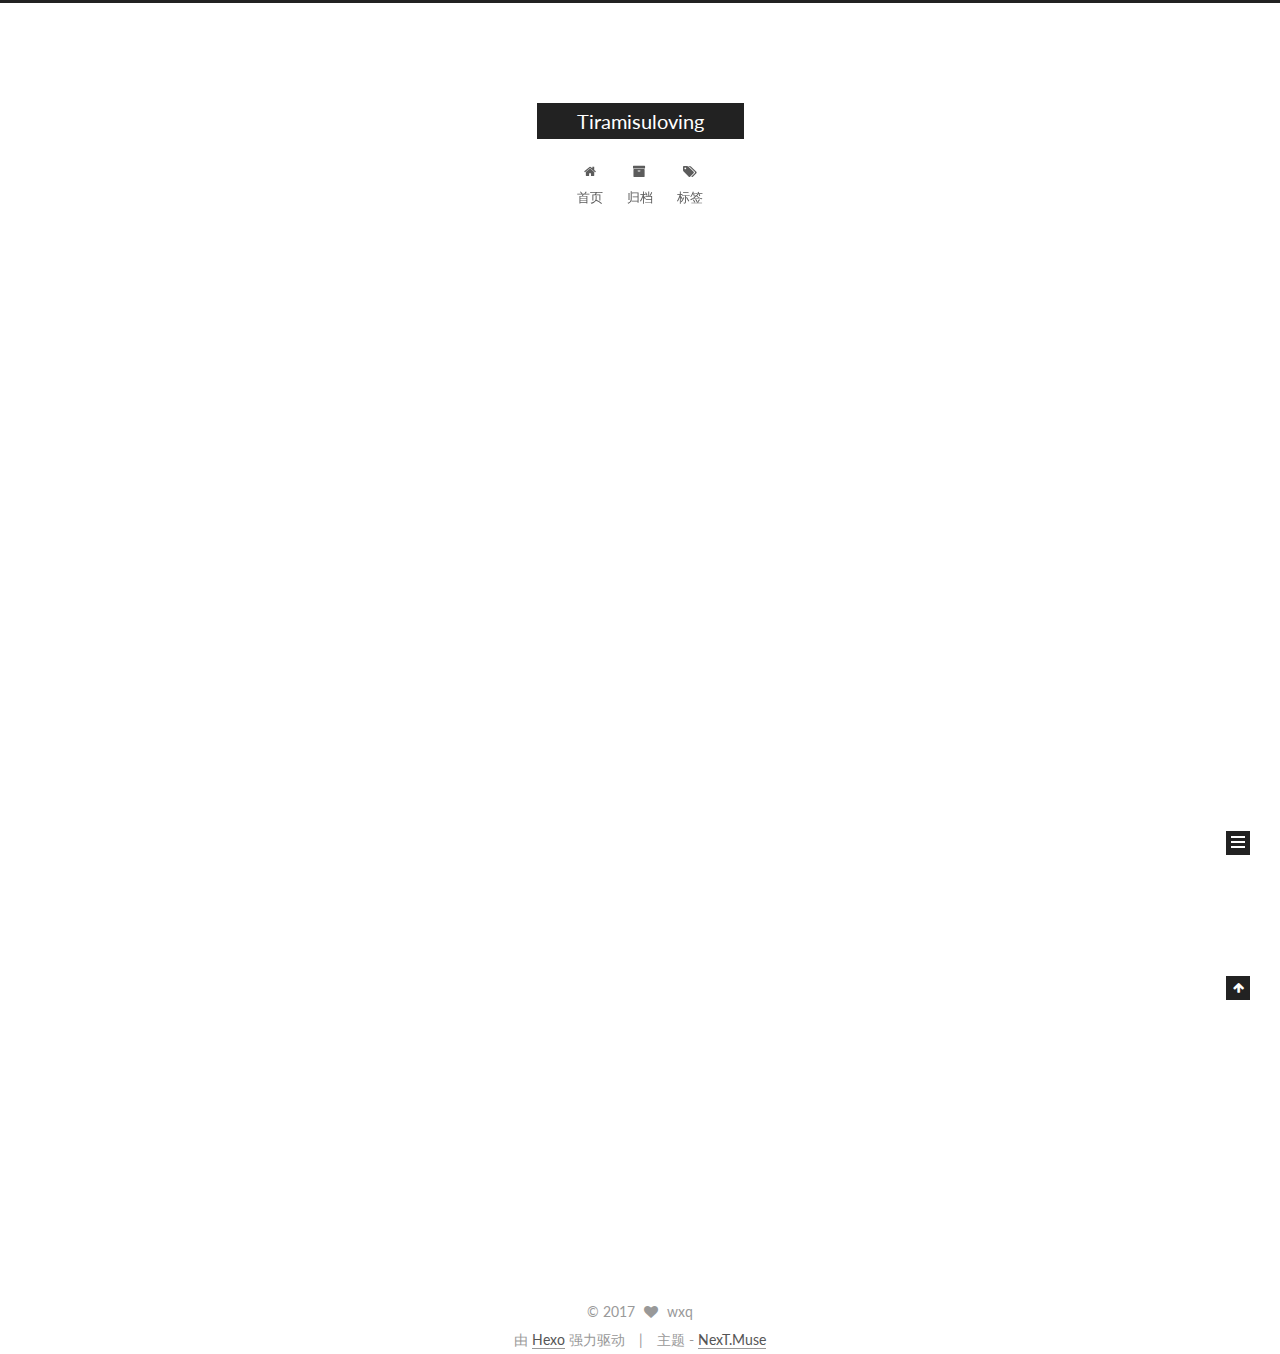
==== index.html @ 74791d37 "Site updated: 2017-08-13 17:04:52" ====
<!DOCTYPE html>



  


<html class="theme-next muse use-motion" lang="zh-Hans">
<head>
  <meta charset="UTF-8"/>
<meta http-equiv="X-UA-Compatible" content="IE=edge" />
<meta name="viewport" content="width=device-width, initial-scale=1, maximum-scale=1"/>
<meta name="theme-color" content="#222">









<meta http-equiv="Cache-Control" content="no-transform" />
<meta http-equiv="Cache-Control" content="no-siteapp" />















  
  
  <link href="/lib/fancybox/source/jquery.fancybox.css?v=2.1.5" rel="stylesheet" type="text/css" />




  
  
  
  

  
    
    
  

  

  

  

  

  
    
    
    <link href="//fonts.googleapis.com/css?family=Lato:300,300italic,400,400italic,700,700italic&subset=latin,latin-ext" rel="stylesheet" type="text/css">
  






<link href="/lib/font-awesome/css/font-awesome.min.css?v=4.6.2" rel="stylesheet" type="text/css" />

<link href="/css/main.css?v=5.1.2" rel="stylesheet" type="text/css" />


  <meta name="keywords" content="Hexo, NexT" />








  <link rel="shortcut icon" type="image/x-icon" href="/favicon.ico?v=5.1.2" />






<meta property="og:type" content="website">
<meta property="og:title" content="Tiramisuloving">
<meta property="og:url" content="http://yoursite.com/index.html">
<meta property="og:site_name" content="Tiramisuloving">
<meta property="og:locale" content="zh-Hans">
<meta name="twitter:card" content="summary">
<meta name="twitter:title" content="Tiramisuloving">



<script type="text/javascript" id="hexo.configurations">
  var NexT = window.NexT || {};
  var CONFIG = {
    root: '/',
    scheme: 'Muse',
    sidebar: {"position":"left","display":"post","offset":12,"offset_float":12,"b2t":false,"scrollpercent":false,"onmobile":false},
    fancybox: true,
    tabs: true,
    motion: true,
    duoshuo: {
      userId: '0',
      author: '博主'
    },
    algolia: {
      applicationID: '',
      apiKey: '',
      indexName: '',
      hits: {"per_page":10},
      labels: {"input_placeholder":"Search for Posts","hits_empty":"We didn't find any results for the search: ${query}","hits_stats":"${hits} results found in ${time} ms"}
    }
  };
</script>



  <link rel="canonical" href="http://yoursite.com/"/>





  <title>Tiramisuloving</title>
  








</head>

<body itemscope itemtype="http://schema.org/WebPage" lang="zh-Hans">

  
  
    
  

  <div class="container sidebar-position-left 
   page-home 
 ">
    <div class="headband"></div>

    <header id="header" class="header" itemscope itemtype="http://schema.org/WPHeader">
      <div class="header-inner"><div class="site-brand-wrapper">
  <div class="site-meta ">
    

    <div class="custom-logo-site-title">
      <a href="/"  class="brand" rel="start">
        <span class="logo-line-before"><i></i></span>
        <span class="site-title">Tiramisuloving</span>
        <span class="logo-line-after"><i></i></span>
      </a>
    </div>
      
        <p class="site-subtitle"></p>
      
  </div>

  <div class="site-nav-toggle">
    <button>
      <span class="btn-bar"></span>
      <span class="btn-bar"></span>
      <span class="btn-bar"></span>
    </button>
  </div>
</div>

<nav class="site-nav">
  

  
    <ul id="menu" class="menu">
      
        
        <li class="menu-item menu-item-home">
          <a href="/" rel="section">
            
              <i class="menu-item-icon fa fa-fw fa-home"></i> <br />
            
            首页
          </a>
        </li>
      
        
        <li class="menu-item menu-item-archives">
          <a href="/archives/" rel="section">
            
              <i class="menu-item-icon fa fa-fw fa-archive"></i> <br />
            
            归档
          </a>
        </li>
      
        
        <li class="menu-item menu-item-tags">
          <a href="/tags/" rel="section">
            
              <i class="menu-item-icon fa fa-fw fa-tags"></i> <br />
            
            标签
          </a>
        </li>
      

      
    </ul>
  

  
</nav>



 </div>
    </header>

    <main id="main" class="main">
      <div class="main-inner">
        <div class="content-wrap">
          <div id="content" class="content">
            
  <section id="posts" class="posts-expand">
    
      

  

  
  
  

  <article class="post post-type-normal" itemscope itemtype="http://schema.org/Article">
  
  
  
  <div class="post-block">
    <link itemprop="mainEntityOfPage" href="http://yoursite.com/2017/08/13/hello-world/">

    <span hidden itemprop="author" itemscope itemtype="http://schema.org/Person">
      <meta itemprop="name" content="wxq">
      <meta itemprop="description" content="">
      <meta itemprop="image" content="/images/avatar.gif">
    </span>

    <span hidden itemprop="publisher" itemscope itemtype="http://schema.org/Organization">
      <meta itemprop="name" content="Tiramisuloving">
    </span>

    
      <header class="post-header">

        
        
          <h1 class="post-title" itemprop="name headline">
                
                <a class="post-title-link" href="/2017/08/13/hello-world/" itemprop="url">Hello World</a></h1>
        

        <div class="post-meta">
          <span class="post-time">
            
              <span class="post-meta-item-icon">
                <i class="fa fa-calendar-o"></i>
              </span>
              
                <span class="post-meta-item-text">发表于</span>
              
              <time title="创建于" itemprop="dateCreated datePublished" datetime="2017-08-13T16:52:31+08:00">
                2017-08-13
              </time>
            

            

            
          </span>

          

          
            
          

          
          

          

          

          

        </div>
      </header>
    

    
    
    
    <div class="post-body" itemprop="articleBody">

      
      

      
        
          
            <p>Welcome to <a href="https://hexo.io/" target="_blank" rel="external">Hexo</a>! This is your very first post. Check <a href="https://hexo.io/docs/" target="_blank" rel="external">documentation</a> for more info. If you get any problems when using Hexo, you can find the answer in <a href="https://hexo.io/docs/troubleshooting.html" target="_blank" rel="external">troubleshooting</a> or you can ask me on <a href="https://github.com/hexojs/hexo/issues" target="_blank" rel="external">GitHub</a>.</p>
<h2 id="Quick-Start"><a href="#Quick-Start" class="headerlink" title="Quick Start"></a>Quick Start</h2><h3 id="Create-a-new-post"><a href="#Create-a-new-post" class="headerlink" title="Create a new post"></a>Create a new post</h3><figure class="highlight bash"><table><tr><td class="gutter"><pre><div class="line">1</div></pre></td><td class="code"><pre><div class="line">$ hexo new <span class="string">"My New Post"</span></div></pre></td></tr></table></figure>
<p>More info: <a href="https://hexo.io/docs/writing.html" target="_blank" rel="external">Writing</a></p>
<h3 id="Run-server"><a href="#Run-server" class="headerlink" title="Run server"></a>Run server</h3><figure class="highlight bash"><table><tr><td class="gutter"><pre><div class="line">1</div></pre></td><td class="code"><pre><div class="line">$ hexo server</div></pre></td></tr></table></figure>
<p>More info: <a href="https://hexo.io/docs/server.html" target="_blank" rel="external">Server</a></p>
<h3 id="Generate-static-files"><a href="#Generate-static-files" class="headerlink" title="Generate static files"></a>Generate static files</h3><figure class="highlight bash"><table><tr><td class="gutter"><pre><div class="line">1</div></pre></td><td class="code"><pre><div class="line">$ hexo generate</div></pre></td></tr></table></figure>
<p>More info: <a href="https://hexo.io/docs/generating.html" target="_blank" rel="external">Generating</a></p>
<h3 id="Deploy-to-remote-sites"><a href="#Deploy-to-remote-sites" class="headerlink" title="Deploy to remote sites"></a>Deploy to remote sites</h3><figure class="highlight bash"><table><tr><td class="gutter"><pre><div class="line">1</div></pre></td><td class="code"><pre><div class="line">$ hexo deploy</div></pre></td></tr></table></figure>
<p>More info: <a href="https://hexo.io/docs/deployment.html" target="_blank" rel="external">Deployment</a></p>

          
        
      
    </div>
    
    
    

    

    

    

    <footer class="post-footer">
      

      

      

      
      
        <div class="post-eof"></div>
      
    </footer>
  </div>
  
  
  
  </article>


    
  </section>

  


          </div>
          


          

        </div>
        
          
  
  <div class="sidebar-toggle">
    <div class="sidebar-toggle-line-wrap">
      <span class="sidebar-toggle-line sidebar-toggle-line-first"></span>
      <span class="sidebar-toggle-line sidebar-toggle-line-middle"></span>
      <span class="sidebar-toggle-line sidebar-toggle-line-last"></span>
    </div>
  </div>

  <aside id="sidebar" class="sidebar">
    
    <div class="sidebar-inner">

      

      

      <section class="site-overview sidebar-panel sidebar-panel-active">
        <div class="site-author motion-element" itemprop="author" itemscope itemtype="http://schema.org/Person">
          <img class="site-author-image" itemprop="image"
               src="/images/avatar.gif"
               alt="wxq" />
          <p class="site-author-name" itemprop="name">wxq</p>
           
              <p class="site-description motion-element" itemprop="description"></p>
          
        </div>
        <nav class="site-state motion-element">

          
            <div class="site-state-item site-state-posts">
              <a href="/archives/">
                <span class="site-state-item-count">1</span>
                <span class="site-state-item-name">日志</span>
              </a>
            </div>
          

          

          

        </nav>

        

        <div class="links-of-author motion-element">
          
        </div>

        
        

        
        

        


      </section>

      

      

    </div>
  </aside>


        
      </div>
    </main>

    <footer id="footer" class="footer">
      <div class="footer-inner">
        <div class="copyright" >
  
  &copy; 
  <span itemprop="copyrightYear">2017</span>
  <span class="with-love">
    <i class="fa fa-heart"></i>
  </span>
  <span class="author" itemprop="copyrightHolder">wxq</span>
</div>


<div class="powered-by">
  由 <a class="theme-link" href="https://hexo.io">Hexo</a> 强力驱动
</div>

<div class="theme-info">
  主题 -
  <a class="theme-link" href="https://github.com/iissnan/hexo-theme-next">
    NexT.Muse
  </a>
</div>


        







        
      </div>
    </footer>

    
      <div class="back-to-top">
        <i class="fa fa-arrow-up"></i>
        
      </div>
    

  </div>

  

<script type="text/javascript">
  if (Object.prototype.toString.call(window.Promise) !== '[object Function]') {
    window.Promise = null;
  }
</script>









  












  
  <script type="text/javascript" src="/lib/jquery/index.js?v=2.1.3"></script>

  
  <script type="text/javascript" src="/lib/fastclick/lib/fastclick.min.js?v=1.0.6"></script>

  
  <script type="text/javascript" src="/lib/jquery_lazyload/jquery.lazyload.js?v=1.9.7"></script>

  
  <script type="text/javascript" src="/lib/velocity/velocity.min.js?v=1.2.1"></script>

  
  <script type="text/javascript" src="/lib/velocity/velocity.ui.min.js?v=1.2.1"></script>

  
  <script type="text/javascript" src="/lib/fancybox/source/jquery.fancybox.pack.js?v=2.1.5"></script>


  


  <script type="text/javascript" src="/js/src/utils.js?v=5.1.2"></script>

  <script type="text/javascript" src="/js/src/motion.js?v=5.1.2"></script>



  
  

  
    <script type="text/javascript" src="/js/src/scrollspy.js?v=5.1.2"></script>
<script type="text/javascript" src="/js/src/post-details.js?v=5.1.2"></script>

  

  


  <script type="text/javascript" src="/js/src/bootstrap.js?v=5.1.2"></script>



  


  




	





  





  






  





  

  

  

  

  

  

</body>
</html>
---- css/main.css ----
/* normalize.css v3.0.2 | MIT License | git.io/normalize */
html {
  font-family: sans-serif; /* 1 */
  -ms-text-size-adjust: 100%; /* 2 */
  -webkit-text-size-adjust: 100%; /* 2 */
}
body {
  margin: 0;
}
article,
aside,
details,
figcaption,
figure,
footer,
header,
hgroup,
main,
menu,
nav,
section,
summary {
  display: block;
}
audio,
canvas,
progress,
video {
  display: inline-block; /* 1 */
  vertical-align: baseline; /* 2 */
}
audio:not([controls]) {
  display: none;
  height: 0;
}
[hidden],
template {
  display: none;
}
a {
  background-color: transparent;
}
a:active,
a:hover {
  outline: 0;
}
abbr[title] {
  border-bottom: 1px dotted;
}
b,
strong {
  font-weight: bold;
}
dfn {
  font-style: italic;
}
h1 {
  font-size: 2em;
  margin: 0.67em 0;
}
mark {
  background: #ff0;
  color: #000;
}
small {
  font-size: 80%;
}
sub,
sup {
  font-size: 75%;
  line-height: 0;
  position: relative;
  vertical-align: baseline;
}
sup {
  top: -0.5em;
}
sub {
  bottom: -0.25em;
}
img {
  border: 0;
}
svg:not(:root) {
  overflow: hidden;
}
figure {
  margin: 1em 40px;
}
hr {
  -moz-box-sizing: content-box;
  box-sizing: content-box;
  height: 0;
}
pre {
  overflow: auto;
}
code,
kbd,
pre,
samp {
  font-family: monospace, monospace;
  font-size: 1em;
}
button,
input,
optgroup,
select,
textarea {
  color: inherit; /* 1 */
  font: inherit; /* 2 */
  margin: 0; /* 3 */
}
button {
  overflow: visible;
}
button,
select {
  text-transform: none;
}
button,
html input[type="button"],
input[type="reset"],
input[type="submit"] {
  -webkit-appearance: button; /* 2 */
  cursor: pointer; /* 3 */
}
button[disabled],
html input[disabled] {
  cursor: default;
}
button::-moz-focus-inner,
input::-moz-focus-inner {
  border: 0;
  padding: 0;
}
input {
  line-height: normal;
}
input[type="checkbox"],
input[type="radio"] {
  box-sizing: border-box; /* 1 */
  padding: 0; /* 2 */
}
input[type="number"]::-webkit-inner-spin-button,
input[type="number"]::-webkit-outer-spin-button {
  height: auto;
}
input[type="search"] {
  -webkit-appearance: textfield; /* 1 */
  -moz-box-sizing: content-box;
  -webkit-box-sizing: content-box; /* 2 */
  box-sizing: content-box;
}
input[type="search"]::-webkit-search-cancel-button,
input[type="search"]::-webkit-search-decoration {
  -webkit-appearance: none;
}
fieldset {
  border: 1px solid #c0c0c0;
  margin: 0 2px;
  padding: 0.35em 0.625em 0.75em;
}
legend {
  border: 0; /* 1 */
  padding: 0; /* 2 */
}
textarea {
  overflow: auto;
}
optgroup {
  font-weight: bold;
}
table {
  border-collapse: collapse;
  border-spacing: 0;
}
td,
th {
  padding: 0;
}
::selection {
  background: #262a30;
  color: #fff;
}
body {
  position: relative;
  font-family: 'Lato', "PingFang SC", "Microsoft YaHei", sans-serif;
  font-size: 14px;
  line-height: 2;
  color: #555;
  background: #fff;
}
@media (max-width: 767px) {
  body {
    padding-right: 0 !important;
  }
}
@media (min-width: 768px) and (max-width: 991px) {
  body {
    padding-right: 0 !important;
  }
}
@media (min-width: 1600px) {
  body {
    font-size: 16px;
  }
}
h1,
h2,
h3,
h4,
h5,
h6 {
  margin: 0;
  padding: 0;
  font-weight: bold;
  line-height: 1.5;
  font-family: 'Lato', "PingFang SC", "Microsoft YaHei", sans-serif;
}
h2,
h3,
h4,
h5,
h6 {
  margin: 20px 0 15px;
}
h1 {
  font-size: 22px;
}
@media (max-width: 767px) {
  h1 {
    font-size: 18px;
  }
}
h2 {
  font-size: 20px;
}
@media (max-width: 767px) {
  h2 {
    font-size: 16px;
  }
}
h3 {
  font-size: 18px;
}
@media (max-width: 767px) {
  h3 {
    font-size: 14px;
  }
}
h4 {
  font-size: 16px;
}
@media (max-width: 767px) {
  h4 {
    font-size: 12px;
  }
}
h5 {
  font-size: 14px;
}
@media (max-width: 767px) {
  h5 {
    font-size: 10px;
  }
}
h6 {
  font-size: 12px;
}
@media (max-width: 767px) {
  h6 {
    font-size: 8px;
  }
}
p {
  margin: 0 0 20px 0;
}
a {
  color: #555;
  text-decoration: none;
  border-bottom: 1px solid #999;
  word-wrap: break-word;
}
a:hover {
  color: #222;
  border-bottom-color: #222;
}
blockquote {
  margin: 0;
  padding: 0;
}
img {
  display: block;
  margin: auto;
  max-width: 100%;
  height: auto;
}
hr {
  margin: 40px 0;
  height: 3px;
  border: none;
  background-color: #ddd;
  background-image: repeating-linear-gradient(-45deg, #fff, #fff 4px, transparent 4px, transparent 8px);
}
blockquote {
  padding: 0 15px;
  color: #666;
  border-left: 4px solid #ddd;
}
blockquote cite::before {
  content: "-";
  padding: 0 5px;
}
dt {
  font-weight: 700;
}
dd {
  margin: 0;
  padding: 0;
}
kbd {
  border: 1px solid #ccc;
  border-radius: 0.2em;
  box-shadow: 0.1em 0.1em 0.2em rgba(0,0,0,0.1);
  background-color: #f9f9f9;
  font-family: inherit;
  background-image: -webkit-linear-gradient(top, #eee, #fff, #eee);
  padding: 0.1em 0.3em;
  white-space: nowrap;
}
.text-left {
  text-align: left;
}
.text-center {
  text-align: center;
}
.text-right {
  text-align: right;
}
.text-justify {
  text-align: justify;
}
.text-nowrap {
  white-space: nowrap;
}
.text-lowercase {
  text-transform: lowercase;
}
.text-uppercase {
  text-transform: uppercase;
}
.text-capitalize {
  text-transform: capitalize;
}
.center-block {
  display: block;
  margin-left: auto;
  margin-right: auto;
}
.clearfix:before,
.clearfix:after {
  content: " ";
  display: table;
}
.clearfix:after {
  clear: both;
}
.pullquote {
  width: 45%;
}
.pullquote.left {
  float: left;
  margin-left: 5px;
  margin-right: 10px;
}
.pullquote.right {
  float: right;
  margin-left: 10px;
  margin-right: 5px;
}
.affix.affix.affix {
  position: fixed;
}
.translation {
  margin-top: -20px;
  font-size: 14px;
  color: #999;
}
.scrollbar-measure {
  width: 100px;
  height: 100px;
  overflow: scroll;
  position: absolute;
  top: -9999px;
}
.use-motion .motion-element {
  opacity: 0;
}
table {
  margin: 20px 0;
  width: 100%;
  border-collapse: collapse;
  border-spacing: 0;
  border: 1px solid #ddd;
  font-size: 14px;
  table-layout: fixed;
  word-wrap: break-all;
}
table>tbody>tr:nth-of-type(odd) {
  background-color: #f9f9f9;
}
table>tbody>tr:hover {
  background-color: #f5f5f5;
}
caption,
th,
td {
  padding: 8px;
  text-align: left;
  vertical-align: middle;
  font-weight: normal;
}
th,
td {
  border-bottom: 3px solid #ddd;
  border-right: 1px solid #eee;
}
th {
  padding-bottom: 10px;
  font-weight: 700;
}
td {
  border-bottom-width: 1px;
}
html,
body {
  height: 100%;
}
.container {
  position: relative;
  min-height: 100%;
}
.header-inner {
  margin: 0 auto;
  padding: 100px 0 70px;
  width: 700px;
}
@media (min-width: 1600px) {
  .container .header-inner {
    width: 900px;
  }
}
.main-inner {
  margin: 0 auto;
  width: 700px;
}
@media (min-width: 1600px) {
  .container .main-inner {
    width: 900px;
  }
}
.footer {
  width: 100%;
  min-height: 50px;
}
.footer-inner {
  box-sizing: border-box;
  margin: 20px auto;
  width: 700px;
}
@media (min-width: 1600px) {
  .container .footer-inner {
    width: 900px;
  }
}
pre,
.highlight {
  overflow: auto;
  margin: 20px 0;
  padding: 0;
  font-size: 13px;
  color: #4d4d4c;
  background: #f7f7f7;
  line-height: 1.6;
}
pre,
code {
  font-family: consolas, Menlo, "PingFang SC", "Microsoft YaHei", monospace;
}
code {
  padding: 2px 4px;
  word-wrap: break-word;
  color: #555;
  background: #eee;
  border-radius: 3px;
  font-size: 13px;
}
pre code {
  padding: 0;
  color: #4d4d4c;
  background: none;
  text-shadow: none;
}
.highlight {
  border-radius: 1px;
}
.highlight pre {
  border: none;
  margin: 0;
  padding: 10px 0;
}
.highlight table {
  margin: 0;
  width: auto;
  border: none;
}
.highlight td {
  border: none;
  padding: 0;
}
.highlight figcaption {
  font-size: 1em;
  color: #4d4d4c;
  line-height: 1em;
  margin-bottom: 1em;
}
.highlight figcaption:before,
.highlight figcaption:after {
  content: " ";
  display: table;
}
.highlight figcaption:after {
  clear: both;
}
.highlight figcaption a {
  float: right;
  color: #4d4d4c;
}
.highlight figcaption a:hover {
  border-bottom-color: #4d4d4c;
}
.highlight .gutter pre {
  padding-left: 10px;
  padding-right: 10px;
  color: #869194;
  text-align: right;
  background-color: #eff2f3;
}
.highlight .code pre {
  width: 100%;
  padding-left: 10px;
  padding-right: 10px;
  background-color: #f7f7f7;
}
.highlight .line {
  height: 20px;
}
.gutter {
  -webkit-user-select: none;
  -moz-user-select: none;
  -ms-user-select: none;
  user-select: none;
}
.gist table {
  width: auto;
}
.gist table td {
  border: none;
}
pre .deletion {
  background: #fdd;
}
pre .addition {
  background: #dfd;
}
pre .meta {
  color: #8959a8;
}
pre .comment {
  color: #8e908c;
}
pre .variable,
pre .attribute,
pre .tag,
pre .regexp,
pre .ruby .constant,
pre .xml .tag .title,
pre .xml .pi,
pre .xml .doctype,
pre .html .doctype,
pre .css .id,
pre .css .class,
pre .css .pseudo {
  color: #c82829;
}
pre .number,
pre .preprocessor,
pre .built_in,
pre .literal,
pre .params,
pre .constant,
pre .command {
  color: #f5871f;
}
pre .ruby .class .title,
pre .css .rules .attribute,
pre .string,
pre .value,
pre .inheritance,
pre .header,
pre .ruby .symbol,
pre .xml .cdata,
pre .special,
pre .number,
pre .formula {
  color: #718c00;
}
pre .title,
pre .css .hexcolor {
  color: #3e999f;
}
pre .function,
pre .python .decorator,
pre .python .title,
pre .ruby .function .title,
pre .ruby .title .keyword,
pre .perl .sub,
pre .javascript .title,
pre .coffeescript .title {
  color: #4271ae;
}
pre .keyword,
pre .javascript .function {
  color: #8959a8;
}
.full-image.full-image.full-image {
  border: none;
  max-width: 100%;
  width: auto;
  margin: 20px auto;
}
@media (min-width: 992px) {
  .full-image.full-image.full-image {
    max-width: none;
    width: 110%;
    margin: 25px -5%;
  }
}
.blockquote-center,
.page-home .post-type-quote blockquote,
.page-post-detail .post-type-quote blockquote {
  position: relative;
  margin: 40px 0;
  padding: 0;
  border-left: none;
  text-align: center;
}
.blockquote-center::before,
.page-home .post-type-quote blockquote::before,
.page-post-detail .post-type-quote blockquote::before,
.blockquote-center::after,
.page-home .post-type-quote blockquote::after,
.page-post-detail .post-type-quote blockquote::after {
  position: absolute;
  content: ' ';
  display: block;
  width: 100%;
  height: 24px;
  opacity: 0.2;
  background-repeat: no-repeat;
  background-position: 0 -6px;
  background-size: 22px 22px;
}
.blockquote-center::before,
.page-home .post-type-quote blockquote::before,
.page-post-detail .post-type-quote blockquote::before {
  top: -20px;
  background-image: url("../images/quote-l.svg");
  border-top: 1px solid #ccc;
}
.blockquote-center::after,
.page-home .post-type-quote blockquote::after,
.page-post-detail .post-type-quote blockquote::after {
  bottom: -20px;
  background-image: url("../images/quote-r.svg");
  border-bottom: 1px solid #ccc;
  background-position: 100% 8px;
}
.blockquote-center p,
.page-home .post-type-quote blockquote p,
.page-post-detail .post-type-quote blockquote p,
.blockquote-center div,
.page-home .post-type-quote blockquote div,
.page-post-detail .post-type-quote blockquote div {
  text-align: center;
}
.post .post-body .group-picture img {
  box-sizing: border-box;
  padding: 0 3px;
  border: none;
}
.post .group-picture-row {
  overflow: hidden;
  margin-top: 6px;
}
.post .group-picture-row:first-child {
  margin-top: 0;
}
.post .group-picture-column {
  float: left;
}
.page-post-detail .post-body .group-picture-column {
  float: none;
  margin-top: 10px;
  width: auto !important;
}
.page-post-detail .post-body .group-picture-column img {
  margin: 0 auto;
}
.page-archive .group-picture-container {
  overflow: hidden;
}
.page-archive .group-picture-row {
  float: left;
}
.page-archive .group-picture-row:first-child {
  margin-top: 6px;
}
.page-archive .group-picture-column {
  max-width: 150px;
  max-height: 150px;
}
.post-body .note {
  position: relative;
  padding: 15px;
  margin-bottom: 20px;
  border: 1px solid #eee;
  border-left-width: 5px;
  border-radius: 3px;
}
.post-body .note h2,
.post-body .note h3,
.post-body .note h4,
.post-body .note h5,
.post-body .note h6 {
  margin-top: 0;
  margin-bottom: 0;
  border-bottom: initial;
  padding-top: 0 !important;
}
.post-body .note p:first-child,
.post-body .note ul:first-child,
.post-body .note ol:first-child,
.post-body .note table:first-child,
.post-body .note pre:first-child,
.post-body .note blockquote:first-child {
  margin-top: 0;
}
.post-body .note p:last-child,
.post-body .note ul:last-child,
.post-body .note ol:last-child,
.post-body .note table:last-child,
.post-body .note pre:last-child,
.post-body .note blockquote:last-child {
  margin-bottom: 0;
}
.post-body .note.default {
  border-left-color: #777;
}
.post-body .note.default h2,
.post-body .note.default h3,
.post-body .note.default h4,
.post-body .note.default h5,
.post-body .note.default h6 {
  color: #777;
}
.post-body .note.primary {
  border-left-color: #6f42c1;
}
.post-body .note.primary h2,
.post-body .note.primary h3,
.post-body .note.primary h4,
.post-body .note.primary h5,
.post-body .note.primary h6 {
  color: #6f42c1;
}
.post-body .note.info {
  border-left-color: #428bca;
}
.post-body .note.info h2,
.post-body .note.info h3,
.post-body .note.info h4,
.post-body .note.info h5,
.post-body .note.info h6 {
  color: #428bca;
}
.post-body .note.success {
  border-left-color: #5cb85c;
}
.post-body .note.success h2,
.post-body .note.success h3,
.post-body .note.success h4,
.post-body .note.success h5,
.post-body .note.success h6 {
  color: #5cb85c;
}
.post-body .note.warning {
  border-left-color: #f0ad4e;
}
.post-body .note.warning h2,
.post-body .note.warning h3,
.post-body .note.warning h4,
.post-body .note.warning h5,
.post-body .note.warning h6 {
  color: #f0ad4e;
}
.post-body .note.danger {
  border-left-color: #d9534f;
}
.post-body .note.danger h2,
.post-body .note.danger h3,
.post-body .note.danger h4,
.post-body .note.danger h5,
.post-body .note.danger h6 {
  color: #d9534f;
}
.post-body .label {
  display: inline;
  padding: 0 2px;
  white-space: nowrap;
}
.post-body .label.default {
  background-color: #f0f0f0;
}
.post-body .label.primary {
  background-color: #efe6f7;
}
.post-body .label.info {
  background-color: #e5f2f8;
}
.post-body .label.success {
  background-color: #e7f4e9;
}
.post-body .label.warning {
  background-color: #fcf6e1;
}
.post-body .label.danger {
  background-color: #fae8eb;
}
.post-body .tabs {
  position: relative;
  display: block;
  margin-bottom: 20px;
  padding-top: 10px;
}
.post-body .tabs ul.nav-tabs {
  margin: 0;
  padding: 0;
  display: flex;
  margin-bottom: -1px;
}
@media (max-width: 413px) {
  .post-body .tabs ul.nav-tabs {
    display: block;
    margin-bottom: 5px;
  }
}
.post-body .tabs ul.nav-tabs li.tab {
  list-style-type: none !important;
  margin: 0 0.25em 0 0;
  border-top: 3px solid transparent;
  border-left: 1px solid transparent;
  border-right: 1px solid transparent;
}
@media (max-width: 413px) {
  .post-body .tabs ul.nav-tabs li.tab {
    margin: initial;
    border-top: 1px solid transparent;
    border-left: 3px solid transparent;
    border-right: 1px solid transparent;
    border-bottom: 1px solid transparent;
  }
}
.post-body .tabs ul.nav-tabs li.tab a {
  outline: 0;
  border-bottom: initial;
  display: block;
  line-height: 1.8em;
  padding: 0.25em 0.75em;
  transition-duration: 0.2s;
  transition-timing-function: ease-out;
  transition-delay: 0s;
}
.post-body .tabs ul.nav-tabs li.tab a i {
  width: 1.285714285714286em;
}
.post-body .tabs ul.nav-tabs li.tab.active {
  border-top: 3px solid #fc6423;
  border-left: 1px solid #ddd;
  border-right: 1px solid #ddd;
  background-color: #fff;
}
@media (max-width: 413px) {
  .post-body .tabs ul.nav-tabs li.tab.active {
    border-top: 1px solid #ddd;
    border-left: 3px solid #fc6423;
    border-right: 1px solid #ddd;
    border-bottom: 1px solid #ddd;
  }
}
.post-body .tabs ul.nav-tabs li.tab.active a {
  cursor: default;
  color: #555;
}
.post-body .tabs .tab-content {
  background-color: #fff;
}
.post-body .tabs .tab-content .tab-pane {
  border: 1px solid #ddd;
  padding: 20px 20px 0 20px;
}
.post-body .tabs .tab-content .tab-pane:not(.active) {
  display: none !important;
}
.post-body .tabs .tab-content .tab-pane.active {
  display: block !important;
}
.btn {
  display: inline-block;
  padding: 0 20px;
  font-size: 14px;
  color: #fff;
  background: #222;
  border: 2px solid #222;
  text-decoration: none;
  border-radius: 0;
  transition-property: background-color;
  transition-duration: 0.2s;
  transition-timing-function: ease-in-out;
  transition-delay: 0s;
}
.btn:hover,
.post-button .btn:hover {
  border-color: #222;
  color: #222;
  background: #fff;
}
.btn-bar {
  display: block;
  width: 22px;
  height: 2px;
  background: #555;
  border-radius: 1px;
}
.btn-bar+.btn-bar {
  margin-top: 4px;
}
.pagination {
  margin: 120px 0 40px;
  text-align: center;
  border-top: 1px solid #eee;
}
.page-number-basic,
.pagination .prev,
.pagination .next,
.pagination .page-number,
.pagination .space {
  display: inline-block;
  position: relative;
  top: -1px;
  margin: 0 10px;
  padding: 0 10px;
  line-height: 30px;
}
@media (max-width: 767px) {
  .page-number-basic,
  .pagination .prev,
  .pagination .next,
  .pagination .page-number,
  .pagination .space {
    margin: 0 5px;
  }
}
.pagination .prev,
.pagination .next,
.pagination .page-number {
  border-bottom: 0;
  border-top: 1px solid #eee;
  transition-property: border-color;
  transition-duration: 0.2s;
  transition-timing-function: ease-in-out;
  transition-delay: 0s;
}
.pagination .prev:hover,
.pagination .next:hover,
.pagination .page-number:hover {
  border-top-color: #222;
}
.pagination .space {
  padding: 0;
  margin: 0;
}
.pagination .prev {
  margin-left: 0;
}
.pagination .next {
  margin-right: 0;
}
.pagination .page-number.current {
  color: #fff;
  background: #ccc;
  border-top-color: #ccc;
}
@media (max-width: 767px) {
  .pagination {
    border-top: none;
  }
  .pagination .prev,
  .pagination .next,
  .pagination .page-number {
    margin-bottom: 10px;
    border-top: 0;
    border-bottom: 1px solid #eee;
  }
  .pagination .prev:hover,
  .pagination .next:hover,
  .pagination .page-number:hover {
    border-bottom-color: #222;
  }
}
.comments {
  margin: 60px 20px 0;
}
.tag-cloud {
  text-align: center;
}
.tag-cloud a {
  display: inline-block;
  margin: 10px;
}
.back-to-top {
  box-sizing: border-box;
  position: fixed;
  bottom: -100px;
  right: 30px;
  z-index: 1050;
  padding: 0 6px;
  width: 24px;
  background: #222;
  font-size: 12px;
  opacity: 1;
  color: #fff;
  cursor: pointer;
  text-align: center;
  -webkit-transform: translateZ(0);
  transition-property: bottom;
  transition-duration: 0.2s;
  transition-timing-function: ease-in-out;
  transition-delay: 0s;
}
@media (min-width: 768px) and (max-width: 991px) {
  .back-to-top {
    display: none !important;
  }
}
@media (max-width: 767px) {
  .back-to-top {
    display: none !important;
  }
}
.back-to-top.back-to-top-on {
  bottom: 19px;
}
.header {
  background: transparent;
}
.header-inner {
  position: relative;
}
.headband {
  height: 3px;
  background: #222;
}
.site-meta {
  margin: 0;
  text-align: center;
}
@media (max-width: 767px) {
  .site-meta {
    text-align: center;
  }
}
.brand {
  position: relative;
  display: inline-block;
  padding: 0 40px;
  color: #fff;
  background: #222;
  border-bottom: none;
}
.brand:hover {
  color: #fff;
}
.logo {
  display: inline-block;
  margin-right: 5px;
  line-height: 36px;
  vertical-align: top;
}
.site-title {
  display: inline-block;
  vertical-align: top;
  line-height: 36px;
  font-size: 20px;
  font-weight: normal;
  font-family: 'Lato', "PingFang SC", "Microsoft YaHei", sans-serif;
}
.site-subtitle {
  margin-top: 10px;
  font-size: 13px;
  color: #999;
}
.use-motion .brand {
  opacity: 0;
}
.use-motion .logo,
.use-motion .site-title,
.use-motion .site-subtitle {
  opacity: 0;
  position: relative;
  top: -10px;
}
.site-nav-toggle {
  display: none;
  position: absolute;
  top: 10px;
  left: 10px;
}
@media (max-width: 767px) {
  .site-nav-toggle {
    display: block;
  }
}
.site-nav-toggle button {
  margin-top: 2px;
  padding: 9px 10px;
  background: transparent;
  border: none;
}
@media (max-width: 767px) {
  .site-nav {
    display: none;
    margin: 0 -10px;
    padding: 0 10px;
    clear: both;
    border-top: 1px solid #ddd;
  }
}
@media (min-width: 768px) and (max-width: 991px) {
  .site-nav {
    display: block !important;
  }
}
@media (min-width: 992px) {
  .site-nav {
    display: block !important;
  }
}
.menu {
  margin-top: 20px;
  padding-left: 0;
  text-align: center;
}
.menu .menu-item {
  display: inline-block;
  margin: 0 10px;
  list-style: none;
}
@media screen and (max-width: 767px) {
  .menu .menu-item {
    margin-top: 10px;
  }
}
.menu .menu-item a {
  display: block;
  font-size: 13px;
  line-height: inherit;
  border-bottom: 1px solid transparent;
  transition-property: border-color;
  transition-duration: 0.2s;
  transition-timing-function: ease-in-out;
  transition-delay: 0s;
}
.menu .menu-item a:hover {
  border-bottom-color: #222;
}
.menu .menu-item .fa {
  margin-right: 5px;
}
.use-motion .menu-item {
  opacity: 0;
}
.post-body {
  font-family: 'Lato', "PingFang SC", "Microsoft YaHei", sans-serif;
}
@media (max-width: 767px) {
  .post-body {
    word-break: break-word;
  }
}
.post-body .fancybox img {
  display: block !important;
  margin: 0 auto;
  cursor: pointer;
  cursor: zoom-in;
  cursor: -webkit-zoom-in;
}
.post-body .image-caption,
.post-body .figure .caption {
  margin: 10px auto 15px;
  text-align: center;
  font-size: 14px;
  color: #999;
  font-weight: bold;
  line-height: 1;
}
.post-sticky-flag {
  display: inline-block;
  font-size: 16px;
  -ms-transform: rotate(30deg);
  -webkit-transform: rotate(30deg);
  -moz-transform: rotate(30deg);
  -ms-transform: rotate(30deg);
  -o-transform: rotate(30deg);
  transform: rotate(30deg);
}
.posts-expand {
  padding-top: 40px;
}
@media (max-width: 767px) {
  .posts-expand {
    margin: 0 20px;
  }
  .post-body pre {
    padding: 10px;
  }
  .post-body pre .gutter pre {
    padding-right: 10px;
  }
  .post-body .highlight {
    margin-left: 0px;
    margin-right: 0px;
    padding: 0;
  }
  .post-body .highlight .gutter pre {
    padding-right: 10px;
  }
}
@media (min-width: 992px) {
  .posts-expand .post-body {
    text-align: justify;
  }
}
.posts-expand .post-body h2,
.posts-expand .post-body h3,
.posts-expand .post-body h4,
.posts-expand .post-body h5,
.posts-expand .post-body h6 {
  padding-top: 10px;
}
.posts-expand .post-body h2 .header-anchor,
.posts-expand .post-body h3 .header-anchor,
.posts-expand .post-body h4 .header-anchor,
.posts-expand .post-body h5 .header-anchor,
.posts-expand .post-body h6 .header-anchor {
  float: right;
  margin-left: 10px;
  color: #ccc;
  border-bottom-style: none;
  visibility: hidden;
}
.posts-expand .post-body h2 .header-anchor:hover,
.posts-expand .post-body h3 .header-anchor:hover,
.posts-expand .post-body h4 .header-anchor:hover,
.posts-expand .post-body h5 .header-anchor:hover,
.posts-expand .post-body h6 .header-anchor:hover {
  color: inherit;
}
.posts-expand .post-body h2:hover .header-anchor,
.posts-expand .post-body h3:hover .header-anchor,
.posts-expand .post-body h4:hover .header-anchor,
.posts-expand .post-body h5:hover .header-anchor,
.posts-expand .post-body h6:hover .header-anchor {
  visibility: visible;
}
.posts-expand .post-body ul li {
  list-style: circle;
}
.posts-expand .post-body img {
  box-sizing: border-box;
  margin: auto;
  padding: 3px;
  border: 1px solid #ddd;
}
.posts-expand .fancybox img {
  margin: 0 auto;
}
@media (max-width: 767px) {
  .posts-collapse {
    margin: 0 20px;
  }
  .posts-collapse .post-title,
  .posts-collapse .post-meta {
    display: block;
    width: auto;
    text-align: left;
  }
}
.posts-collapse {
  position: relative;
  z-index: 1010;
  margin-left: 55px;
}
.posts-collapse::after {
  content: " ";
  position: absolute;
  top: 20px;
  left: 0;
  margin-left: -2px;
  width: 4px;
  height: 100%;
  background: #f5f5f5;
  z-index: -1;
}
@media (max-width: 767px) {
  .posts-collapse {
    margin: 0 20px;
  }
}
.posts-collapse .collection-title {
  position: relative;
  margin: 60px 0;
}
.posts-collapse .collection-title h1,
.posts-collapse .collection-title h2 {
  margin-left: 20px;
}
.posts-collapse .collection-title small {
  color: #bbb;
  margin-left: 5px;
}
.posts-collapse .collection-title::before {
  content: " ";
  position: absolute;
  left: 0;
  top: 50%;
  margin-left: -4px;
  margin-top: -4px;
  width: 8px;
  height: 8px;
  background: #bbb;
  border-radius: 50%;
}
.posts-collapse .post {
  margin: 30px 0;
}
.posts-collapse .post-header {
  position: relative;
  transition-duration: 0.2s;
  transition-timing-function: ease-in-out;
  transition-delay: 0s;
  transition-property: border;
  border-bottom: 1px dashed #ccc;
}
.posts-collapse .post-header::before {
  content: " ";
  position: absolute;
  left: 0;
  top: 12px;
  width: 6px;
  height: 6px;
  margin-left: -4px;
  background: #bbb;
  border-radius: 50%;
  border: 1px solid #fff;
  transition-duration: 0.2s;
  transition-timing-function: ease-in-out;
  transition-delay: 0s;
  transition-property: background;
}
.posts-collapse .post-header:hover {
  border-bottom-color: #666;
}
.posts-collapse .post-header:hover::before {
  background: #222;
}
.posts-collapse .post-meta {
  position: absolute;
  font-size: 12px;
  left: 20px;
  top: 5px;
}
.posts-collapse .post-comments-count {
  display: none;
}
.posts-collapse .post-title {
  margin-left: 60px;
  font-size: 16px;
  font-weight: normal;
  line-height: inherit;
}
.posts-collapse .post-title::after {
  margin-left: 3px;
  opacity: 0.6;
}
.posts-collapse .post-title a {
  color: #666;
  border-bottom: none;
}
.page-home .post-type-quote .post-header,
.page-post-detail .post-type-quote .post-header,
.page-home .post-type-quote .post-tags,
.page-post-detail .post-type-quote .post-tags {
  display: none;
}
.posts-expand .post-title {
  font-size: 26px;
  text-align: center;
  word-break: break-word;
  font-weight: 400;
}
@media (max-width: 767px) {
  .posts-expand .post-title {
    font-size: 22px;
  }
}
.posts-expand .post-title-link {
  display: inline-block;
  position: relative;
  color: #555;
  border-bottom: none;
  line-height: 1.2;
  vertical-align: top;
}
.posts-expand .post-title-link::before {
  content: "";
  position: absolute;
  width: 100%;
  height: 2px;
  bottom: 0;
  left: 0;
  background-color: #000;
  visibility: hidden;
  -webkit-transform: scaleX(0);
  -moz-transform: scaleX(0);
  -ms-transform: scaleX(0);
  -o-transform: scaleX(0);
  transform: scaleX(0);
  transition-duration: 0.2s;
  transition-timing-function: ease-in-out;
  transition-delay: 0s;
}
.posts-expand .post-title-link:hover::before {
  visibility: visible;
  -webkit-transform: scaleX(1);
  -moz-transform: scaleX(1);
  -ms-transform: scaleX(1);
  -o-transform: scaleX(1);
  transform: scaleX(1);
}
.posts-expand .post-title-link .fa {
  font-size: 16px;
}
.posts-expand .post-meta {
  margin: 3px 0 60px 0;
  color: #999;
  font-family: 'Lato', "PingFang SC", "Microsoft YaHei", sans-serif;
  font-size: 12px;
  text-align: center;
}
.posts-expand .post-meta .post-category-list {
  display: inline-block;
  margin: 0;
  padding: 3px;
}
.posts-expand .post-meta .post-category-list-link {
  color: #999;
}
.posts-expand .post-meta .post-description {
  font-size: 14px;
  margin-top: 2px;
}
.post-wordcount {
  display: inline-block;
}
.post-meta-divider {
  margin: 0 0.5em;
}
.post-meta-item-icon {
  margin-right: 3px;
}
@media (min-width: 768px) and (max-width: 991px) {
  .post-meta-item-icon {
    display: inline-block;
  }
}
@media (max-width: 767px) {
  .post-meta-item-icon {
    display: inline-block;
  }
}
@media (min-width: 768px) and (max-width: 991px) {
  .post-meta-item-text {
    display: none;
  }
}
@media (max-width: 767px) {
  .post-meta-item-text {
    display: none;
  }
}
@media (max-width: 767px) {
  .posts-expand .post-comments-count {
    display: none;
  }
}
.post-button {
  margin-top: 50px;
}
.post-button .btn {
  color: #fff;
  font-size: 14px;
  background: #222;
  border-radius: 0;
  line-height: 2;
  margin: 0 4px 8px 4px;
}
.post-button .fa-fw {
  width: 1.285714285714286em;
  text-align: left;
}
.posts-expand .post-tags {
  margin-top: 40px;
  text-align: center;
}
.posts-expand .post-tags a {
  display: inline-block;
  margin-right: 10px;
  font-size: 13px;
}
.post-nav {
  display: table;
  margin-top: 15px;
  width: 100%;
  border-top: 1px solid #eee;
}
.post-nav-divider {
  display: table-cell;
  width: 10%;
}
.post-nav-item {
  display: table-cell;
  padding: 10px 0 0 0;
  width: 45%;
  vertical-align: top;
}
.post-nav-item a {
  position: relative;
  display: block;
  line-height: 25px;
  font-size: 14px;
  color: #555;
  border-bottom: none;
}
.post-nav-item a:hover {
  color: #222;
  border-bottom: none;
}
.post-nav-item a:active {
  top: 2px;
}
.post-nav-item .fa {
  position: absolute;
  top: 8px;
  left: 0;
  font-size: 12px;
}
.post-nav-next a {
  padding-left: 15px;
}
.post-nav-prev {
  text-align: right;
}
.post-nav-prev a {
  padding-right: 15px;
}
.post-nav-prev .fa {
  right: 0;
  left: auto;
}
.posts-expand .post-eof {
  display: block;
  margin: 80px auto 60px;
  width: 8%;
  height: 1px;
  background: #ccc;
  text-align: center;
}
.post:last-child .post-eof.post-eof.post-eof {
  display: none;
}
.post-gallery {
  display: table;
  table-layout: fixed;
  width: 100%;
  border-collapse: separate;
}
.post-gallery-row {
  display: table-row;
}
.post-gallery .post-gallery-img {
  display: table-cell;
  text-align: center;
  vertical-align: middle;
  border: none;
}
.post-gallery .post-gallery-img img {
  max-width: 100%;
  max-height: 100%;
  border: none;
}
.fancybox-close,
.fancybox-close:hover {
  border: none;
}
.rtl.post-body p,
.rtl.post-body a,
.rtl.post-body h1,
.rtl.post-body h2,
.rtl.post-body h3,
.rtl.post-body h4,
.rtl.post-body h5,
.rtl.post-body h6,
.rtl.post-body li,
.rtl.post-body ul,
.rtl.post-body ol {
  direction: rtl;
  font-family: UKIJ Ekran;
}
.rtl.post-title {
  font-family: UKIJ Ekran;
}
.sidebar {
  position: fixed;
  right: 0;
  top: 0;
  bottom: 0;
  width: 0;
  z-index: 1040;
  box-shadow: inset 0 2px 6px #000;
  background: #222;
  -webkit-transform: translateZ(0);
}
.sidebar a {
  color: #999;
  border-bottom-color: #555;
}
.sidebar a:hover {
  color: #eee;
}
@media (min-width: 768px) and (max-width: 991px) {
  .sidebar {
    display: none !important;
  }
}
@media (max-width: 767px) {
  .sidebar {
    display: none !important;
  }
}
.sidebar-inner {
  position: relative;
  padding: 20px 10px;
  color: #999;
  text-align: center;
}
.sidebar-toggle {
  position: fixed;
  right: 30px;
  bottom: 45px;
  width: 14px;
  height: 14px;
  padding: 5px;
  background: #222;
  line-height: 0;
  z-index: 1050;
  cursor: pointer;
  -webkit-transform: translateZ(0);
}
@media (min-width: 768px) and (max-width: 991px) {
  .sidebar-toggle {
    display: none !important;
  }
}
@media (max-width: 767px) {
  .sidebar-toggle {
    display: none !important;
  }
}
.sidebar-toggle-line {
  position: relative;
  display: inline-block;
  vertical-align: top;
  height: 2px;
  width: 100%;
  background: #fff;
  margin-top: 3px;
}
.sidebar-toggle-line:first-child {
  margin-top: 0;
}
.site-author-image {
  display: block;
  margin: 0 auto;
  padding: 2px;
  max-width: 96px;
  height: auto;
  border: 2px solid #333;
}
.site-author-name {
  margin: 5px 0 0;
  text-align: center;
  color: #f5f5f5;
  font-weight: normal;
}
.site-description {
  margin-top: 5px;
  text-align: center;
  font-size: 14px;
  color: #999;
}
.site-state {
  overflow: hidden;
  line-height: 1.4;
  white-space: nowrap;
  text-align: center;
}
.site-state-item {
  display: inline-block;
  padding: 0 15px;
  border-left: 1px solid #333;
}
.site-state-item:first-child {
  border-left: none;
}
.site-state-item a {
  border-bottom: none;
}
.site-state-item-count {
  display: block;
  text-align: center;
  color: inherit;
  font-weight: 600;
  font-size: 18px;
}
.site-state-item-name {
  font-size: 13px;
  color: inherit;
}
.feed-link {
  margin-top: 20px;
}
.feed-link a {
  display: inline-block;
  padding: 0 15px;
  color: #fc6423;
  border: 1px solid #fc6423;
  border-radius: 4px;
}
.feed-link a i {
  color: #fc6423;
  font-size: 14px;
}
.feed-link a:hover {
  color: #fff;
  background: #fc6423;
}
.feed-link a:hover i {
  color: #fff;
}
.links-of-author {
  margin-top: 20px;
  display: flex;
  flex-wrap: wrap;
  justify-content: center;
}
.links-of-author a {
  display: inline-block;
  vertical-align: middle;
  margin-right: 10px;
  margin-bottom: 10px;
  border-bottom-color: #555;
  font-size: 13px;
}
.links-of-author a:before {
  display: inline-block;
  vertical-align: middle;
  margin-right: 3px;
  content: " ";
  width: 4px;
  height: 4px;
  border-radius: 50%;
  background: #b3011b;
}
.links-of-blogroll {
  font-size: 13px;
}
.links-of-blogroll-title {
  margin-top: 20px;
  font-size: 14px;
  font-weight: 600;
}
.links-of-blogroll-list {
  margin: 0;
  padding: 0;
  list-style: none;
}
.links-of-blogroll-item {
  padding: 2px 10px;
}
.links-of-blogroll-item a {
  max-width: 280px;
  box-sizing: border-box;
  display: inline-block;
  overflow: hidden;
  white-space: nowrap;
  text-overflow: ellipsis;
}
.sidebar-nav {
  margin: 0 0 20px;
  padding-left: 0;
}
.sidebar-nav li {
  display: inline-block;
  cursor: pointer;
  border-bottom: 1px solid transparent;
  font-size: 14px;
  color: #555;
}
.sidebar-nav li:hover {
  color: #f5f5f5;
}
.page-post-detail .sidebar-nav-toc {
  padding: 0 5px;
}
.page-post-detail .sidebar-nav-overview {
  margin-left: 10px;
}
.sidebar-nav .sidebar-nav-active {
  color: #87daff;
  border-bottom-color: #87daff;
}
.sidebar-nav .sidebar-nav-active:hover {
  color: #87daff;
}
.sidebar-panel {
  display: none;
}
.sidebar-panel-active {
  display: block;
}
.post-toc-empty {
  font-size: 14px;
  color: #666;
}
.post-toc-wrap {
  overflow: hidden;
}
.post-toc {
  overflow: auto;
}
.post-toc ol {
  margin: 0;
  padding: 0 2px 5px 10px;
  text-align: left;
  list-style: none;
  font-size: 14px;
}
.post-toc ol > ol {
  padding-left: 0;
}
.post-toc ol a {
  transition-duration: 0.2s;
  transition-timing-function: ease-in-out;
  transition-delay: 0s;
  transition-property: all;
  color: #999;
  border-bottom-color: #555;
}
.post-toc ol a:hover {
  color: #ccc;
  border-bottom-color: #ccc;
}
.post-toc .nav-item {
  overflow: hidden;
  text-overflow: ellipsis;
  white-space: nowrap;
  line-height: 1.8;
}
.post-toc .nav .nav-child {
  display: none;
}
.post-toc .nav .active > .nav-child {
  display: block;
}
.post-toc .nav .active-current > .nav-child {
  display: block;
}
.post-toc .nav .active-current > .nav-child > .nav-item {
  display: block;
}
.post-toc .nav .active > a {
  color: #87daff;
  border-bottom-color: #87daff;
}
.post-toc .nav .active-current > a {
  color: #87daff;
}
.post-toc .nav .active-current > a:hover {
  color: #87daff;
}
.footer {
  font-size: 14px;
  color: #999;
  padding-top: 20px;
}
.footer img {
  border: none;
}
.footer-inner {
  text-align: center;
}
.with-love {
  display: inline-block;
  margin: 0 5px;
}
.powered-by,
.theme-info {
  display: inline-block;
}
.powered-by {
  margin-right: 10px;
}
.powered-by::after {
  content: "|";
  padding-left: 10px;
}
.cc-license {
  margin-top: 10px;
  text-align: center;
}
.cc-license .cc-opacity {
  opacity: 0.7;
  border-bottom: none;
}
.cc-license .cc-opacity:hover {
  opacity: 0.9;
}
.cc-license img {
  display: inline-block;
}
.theme-next #ds-thread #ds-reset {
  color: #555;
}
.theme-next #ds-thread #ds-reset .ds-replybox {
  margin-bottom: 30px;
}
.theme-next #ds-thread #ds-reset .ds-replybox .ds-avatar,
.theme-next #ds-reset .ds-avatar img {
  box-shadow: none;
}
.theme-next #ds-thread #ds-reset .ds-textarea-wrapper {
  border-color: #c7d4e1;
  background: none;
  border-top-right-radius: 3px;
  border-top-left-radius: 3px;
}
.theme-next #ds-thread #ds-reset .ds-textarea-wrapper textarea {
  height: 60px;
}
.theme-next #ds-reset .ds-rounded-top {
  border-radius: 0;
}
.theme-next #ds-thread #ds-reset .ds-post-toolbar {
  box-sizing: border-box;
  border: 1px solid #c7d4e1;
  background: #f6f8fa;
}
.theme-next #ds-thread #ds-reset .ds-post-options {
  height: 40px;
  border: none;
  background: none;
}
.theme-next #ds-thread #ds-reset .ds-toolbar-buttons {
  top: 11px;
}
.theme-next #ds-thread #ds-reset .ds-sync {
  top: 5px;
}
.theme-next #ds-thread #ds-reset .ds-post-button {
  top: 4px;
  right: 5px;
  width: 90px;
  height: 30px;
  border: 1px solid #c5ced7;
  border-radius: 3px;
  background-image: linear-gradient(#fbfbfc, #f5f7f9);
  color: #60676d;
}
.theme-next #ds-thread #ds-reset .ds-post-button:hover {
  background-position: 0 -30px;
  color: #60676d;
}
.theme-next #ds-thread #ds-reset .ds-comments-info {
  padding: 10px 0;
}
.theme-next #ds-thread #ds-reset .ds-sort {
  display: none;
}
.theme-next #ds-thread #ds-reset li.ds-tab a.ds-current {
  border: none;
  background: #f6f8fa;
  color: #60676d;
}
.theme-next #ds-thread #ds-reset li.ds-tab a.ds-current:hover {
  background-color: #e9f0f7;
  color: #60676d;
}
.theme-next #ds-thread #ds-reset li.ds-tab a {
  border-radius: 2px;
  padding: 5px;
}
.theme-next #ds-thread #ds-reset .ds-login-buttons p {
  color: #999;
  line-height: 36px;
}
.theme-next #ds-thread #ds-reset .ds-login-buttons .ds-service-list li {
  height: 28px;
}
.theme-next #ds-thread #ds-reset .ds-service-list a {
  background: none;
  padding: 5px;
  border: 1px solid;
  border-radius: 3px;
  text-align: center;
}
.theme-next #ds-thread #ds-reset .ds-service-list a:hover {
  color: #fff;
  background: #666;
}
.theme-next #ds-thread #ds-reset .ds-service-list .ds-weibo {
  color: #fc9b00;
  border-color: #fc9b00;
}
.theme-next #ds-thread #ds-reset .ds-service-list .ds-weibo:hover {
  background: #fc9b00;
}
.theme-next #ds-thread #ds-reset .ds-service-list .ds-qq {
  color: #60a3ec;
  border-color: #60a3ec;
}
.theme-next #ds-thread #ds-reset .ds-service-list .ds-qq:hover {
  background: #60a3ec;
}
.theme-next #ds-thread #ds-reset .ds-service-list .ds-renren {
  color: #2e7ac4;
  border-color: #2e7ac4;
}
.theme-next #ds-thread #ds-reset .ds-service-list .ds-renren:hover {
  background: #2e7ac4;
}
.theme-next #ds-thread #ds-reset .ds-service-list .ds-douban {
  color: #37994c;
  border-color: #37994c;
}
.theme-next #ds-thread #ds-reset .ds-service-list .ds-douban:hover {
  background: #37994c;
}
.theme-next #ds-thread #ds-reset .ds-service-list .ds-kaixin {
  color: #fef20d;
  border-color: #fef20d;
}
.theme-next #ds-thread #ds-reset .ds-service-list .ds-kaixin:hover {
  background: #fef20d;
}
.theme-next #ds-thread #ds-reset .ds-service-list .ds-netease {
  color: #f00;
  border-color: #f00;
}
.theme-next #ds-thread #ds-reset .ds-service-list .ds-netease:hover {
  background: #f00;
}
.theme-next #ds-thread #ds-reset .ds-service-list .ds-sohu {
  color: #ffcb05;
  border-color: #ffcb05;
}
.theme-next #ds-thread #ds-reset .ds-service-list .ds-sohu:hover {
  background: #ffcb05;
}
.theme-next #ds-thread #ds-reset .ds-service-list .ds-baidu {
  color: #2831e0;
  border-color: #2831e0;
}
.theme-next #ds-thread #ds-reset .ds-service-list .ds-baidu:hover {
  background: #2831e0;
}
.theme-next #ds-thread #ds-reset .ds-service-list .ds-google {
  color: #166bec;
  border-color: #166bec;
}
.theme-next #ds-thread #ds-reset .ds-service-list .ds-google:hover {
  background: #166bec;
}
.theme-next #ds-thread #ds-reset .ds-service-list .ds-weixin {
  color: #00ce0d;
  border-color: #00ce0d;
}
.theme-next #ds-thread #ds-reset .ds-service-list .ds-weixin:hover {
  background: #00ce0d;
}
.theme-next #ds-thread #ds-reset .ds-service-list .ds-more-services {
  border: none;
}
.theme-next #ds-thread #ds-reset .ds-service-list .ds-more-services:hover {
  background: none;
}
.theme-next #ds-reset .duoshuo-ua-admin {
  display: inline-block;
  color: #f00;
}
.theme-next #ds-reset .duoshuo-ua-platform,
.theme-next #ds-reset .duoshuo-ua-browser {
  color: #ccc;
}
.theme-next #ds-reset .duoshuo-ua-platform .fa,
.theme-next #ds-reset .duoshuo-ua-browser .fa {
  display: inline-block;
  margin-right: 3px;
}
.theme-next #ds-reset .duoshuo-ua-separator {
  display: inline-block;
  margin-left: 5px;
}
.theme-next .this_ua {
  background-color: #ccc !important;
  border-radius: 4px;
  padding: 0 5px !important;
  margin: 1px 1px !important;
  border: 1px solid #bbb !important;
  color: #fff;
  display: inline-block !important;
}
.theme-next .this_ua.admin {
  background-color: #d9534f !important;
  border-color: #d9534f !important;
}
.theme-next .this_ua.platform.iOS,
.theme-next .this_ua.platform.Mac,
.theme-next .this_ua.platform.Windows {
  background-color: #39b3d7 !important;
  border-color: #46b8da !important;
}
.theme-next .this_ua.platform.Linux {
  background-color: #3a3a3a !important;
  border-color: #1f1f1f !important;
}
.theme-next .this_ua.platform.Android {
  background-color: #00c47d !important;
  border-color: #01b171 !important;
}
.theme-next .this_ua.browser.Mobile,
.theme-next .this_ua.browser.Chrome {
  background-color: #5cb85c !important;
  border-color: #4cae4c !important;
}
.theme-next .this_ua.browser.Firefox {
  background-color: #f0ad4e !important;
  border-color: #eea236 !important;
}
.theme-next .this_ua.browser.Maxthon,
.theme-next .this_ua.browser.IE {
  background-color: #428bca !important;
  border-color: #357ebd !important;
}
.theme-next .this_ua.browser.baidu,
.theme-next .this_ua.browser.UCBrowser,
.theme-next .this_ua.browser.Opera {
  background-color: #d9534f !important;
  border-color: #d43f3a !important;
}
.theme-next .this_ua.browser.Android,
.theme-next .this_ua.browser.QQBrowser {
  background-color: #78ace9 !important;
  border-color: #4cae4c !important;
}
.post-spread {
  margin-top: 20px;
  text-align: center;
}
.jiathis_style {
  display: inline-block;
}
.jiathis_style a {
  border: none;
}
.fa {
  font-family: FontAwesome !important;
}
.post-spread {
  margin-top: 20px;
  text-align: center;
}
.bdshare-slide-button-box a {
  border: none;
}
.bdsharebuttonbox {
  display: inline-block;
}
.bdsharebuttonbox a {
  border: none;
}
.local-search-pop-overlay {
  position: fixed;
  width: 100%;
  height: 100%;
  top: 0;
  left: 0;
  z-index: 2080;
  background-color: rgba(0,0,0,0.3);
}
.local-search-popup {
  display: none;
  position: fixed;
  top: 10%;
  left: 50%;
  margin-left: -350px;
  width: 700px;
  height: 80%;
  padding: 0;
  background: #fff;
  color: #333;
  z-index: 9999;
  border-radius: 5px;
}
@media (max-width: 767px) {
  .local-search-popup {
    padding: 0;
    top: 0;
    left: 0;
    margin: 0;
    width: 100%;
    height: 100%;
    border-radius: 0;
  }
}
.local-search-popup ul.search-result-list {
  padding: 0;
  margin: 0 5px;
}
.local-search-popup p.search-result {
  border-bottom: 1px dashed #ccc;
  padding: 5px 0;
}
.local-search-popup a.search-result-title {
  font-weight: bold;
  font-size: 16px;
}
.local-search-popup .search-keyword {
  border-bottom: 1px dashed #f00;
  font-weight: bold;
  color: #f00;
}
.local-search-popup .local-search-header {
  padding: 5px;
  height: 36px;
  background: #f5f5f5;
  border-top-left-radius: 5px;
  border-top-right-radius: 5px;
}
.local-search-popup #local-search-result {
  overflow: auto;
  position: relative;
  padding: 5px 25px;
  height: calc(100% - 55px);
}
.local-search-popup .local-search-input-wrapper {
  display: inline-block;
  width: calc(100% - 90px);
  height: 36px;
  line-height: 36px;
  padding: 0 5px;
}
.local-search-popup .local-search-input-wrapper input {
  padding: 8px 0;
  height: 20px;
  display: block;
  width: 100%;
  outline: none;
  border: none;
  background: transparent;
  vertical-align: middle;
}
.local-search-popup .search-icon,
.local-search-popup .popup-btn-close {
  display: inline-block;
  font-size: 18px;
  color: #999;
  height: 36px;
  width: 18px;
  padding-left: 10px;
  padding-right: 10px;
}
.local-search-popup .search-icon {
  float: left;
}
.local-search-popup .popup-btn-close {
  border-left: 1px solid #eee;
  float: right;
  cursor: pointer;
}
.local-search-popup #no-result {
  position: absolute;
  left: 50%;
  top: 50%;
  -webkit-transform: translate(-50%, -50%);
  -webkit-transform: translate(-50%, -50%);
  -moz-transform: translate(-50%, -50%);
  -ms-transform: translate(-50%, -50%);
  -o-transform: translate(-50%, -50%);
  transform: translate(-50%, -50%);
  color: #ccc;
}
.site-uv,
.site-pv,
.page-pv {
  display: inline-block;
}
.site-uv .busuanzi-value,
.site-pv .busuanzi-value,
.page-pv .busuanzi-value {
  margin: 0 5px;
}
.site-uv {
  margin-right: 10px;
}
.site-uv::after {
  content: "|";
  padding-left: 10px;
}
.use-motion .post {
  opacity: 0;
}
.page-archive .archive-page-counter {
  position: relative;
  top: 3px;
  left: 20px;
}
@media (max-width: 767px) {
  .page-archive .archive-page-counter {
    top: 5px;
  }
}
.page-archive .posts-collapse .archive-move-on {
  position: absolute;
  top: 11px;
  left: 0;
  margin-left: -6px;
  width: 10px;
  height: 10px;
  opacity: 0.5;
  background: #555;
  border: 1px solid #fff;
  border-radius: 50%;
}
.category-all-page .category-all-title {
  text-align: center;
}
.category-all-page .category-all {
  margin-top: 20px;
}
.category-all-page .category-list {
  margin: 0;
  padding: 0;
  list-style: none;
}
.category-all-page .category-list-item {
  margin: 5px 10px;
}
.category-all-page .category-list-count {
  color: #bbb;
}
.category-all-page .category-list-count:before {
  display: inline;
  content: " (";
}
.category-all-page .category-list-count:after {
  display: inline;
  content: ") ";
}
.category-all-page .category-list-child {
  padding-left: 10px;
}
#schedule ul#event-list {
  padding-left: 30px;
}
#schedule ul#event-list hr {
  margin: 20px 0 45px 0 !important;
  background: #222;
}
#schedule ul#event-list hr:after {
  display: inline-block;
  content: 'NOW';
  background: #222;
  color: #fff;
  font-weight: bold;
  text-align: right;
  padding: 0 5px;
}
#schedule ul#event-list li.event {
  margin: 20px 0px;
  background: #f9f9f9;
  padding-left: 10px;
  min-height: 40px;
}
#schedule ul#event-list li.event h2.event-summary {
  margin: 0;
  padding-bottom: 3px;
}
#schedule ul#event-list li.event h2.event-summary:before {
  display: inline-block;
  font-family: FontAwesome;
  font-size: 8px;
  content: '\f111';
  vertical-align: middle;
  margin-right: 25px;
  color: #bbb;
}
#schedule ul#event-list li.event span.event-relative-time {
  display: inline-block;
  font-size: 12px;
  font-weight: 400;
  padding-left: 12px;
  color: #bbb;
}
#schedule ul#event-list li.event span.event-details {
  display: block;
  color: #bbb;
  margin-left: 56px;
  padding-top: 3px;
  padding-bottom: 6px;
  text-indent: -24px;
  line-height: 18px;
}
#schedule ul#event-list li.event span.event-details:before {
  text-indent: 0;
  display: inline-block;
  width: 14px;
  font-family: FontAwesome;
  text-align: center;
  margin-right: 9px;
  color: #bbb;
}
#schedule ul#event-list li.event span.event-details.event-location:before {
  content: '\f041';
}
#schedule ul#event-list li.event span.event-details.event-duration:before {
  content: '\f017';
}
#schedule ul#event-list li.event-past {
  background: #fcfcfc;
}
#schedule ul#event-list li.event-past > * {
  opacity: 0.6;
}
#schedule ul#event-list li.event-past h2.event-summary {
  color: #bbb;
}
#schedule ul#event-list li.event-past h2.event-summary:before {
  color: #dfdfdf;
}
#schedule ul#event-list li.event-now {
  background: #222;
  color: #fff;
  padding: 15px 0 15px 10px;
}
#schedule ul#event-list li.event-now h2.event-summary:before {
  -webkit-transform: scale(1.2);
  -moz-transform: scale(1.2);
  -ms-transform: scale(1.2);
  -o-transform: scale(1.2);
  transform: scale(1.2);
  color: #fff;
  animation: dot-flash 1s alternate infinite ease-in-out;
}
#schedule ul#event-list li.event-now * {
  color: #fff !important;
}
@-moz-keyframes dot-flash {
  from {
    opacity: 1;
    -webkit-transform: scale(1.1);
    -moz-transform: scale(1.1);
    -ms-transform: scale(1.1);
    -o-transform: scale(1.1);
    transform: scale(1.1);
  }
  to {
    opacity: 0;
    -webkit-transform: scale(1);
    -moz-transform: scale(1);
    -ms-transform: scale(1);
    -o-transform: scale(1);
    transform: scale(1);
  }
}
@-webkit-keyframes dot-flash {
  from {
    opacity: 1;
    -webkit-transform: scale(1.1);
    -moz-transform: scale(1.1);
    -ms-transform: scale(1.1);
    -o-transform: scale(1.1);
    transform: scale(1.1);
  }
  to {
    opacity: 0;
    -webkit-transform: scale(1);
    -moz-transform: scale(1);
    -ms-transform: scale(1);
    -o-transform: scale(1);
    transform: scale(1);
  }
}
@-o-keyframes dot-flash {
  from {
    opacity: 1;
    -webkit-transform: scale(1.1);
    -moz-transform: scale(1.1);
    -ms-transform: scale(1.1);
    -o-transform: scale(1.1);
    transform: scale(1.1);
  }
  to {
    opacity: 0;
    -webkit-transform: scale(1);
    -moz-transform: scale(1);
    -ms-transform: scale(1);
    -o-transform: scale(1);
    transform: scale(1);
  }
}
@keyframes dot-flash {
  from {
    opacity: 1;
    -webkit-transform: scale(1.1);
    -moz-transform: scale(1.1);
    -ms-transform: scale(1.1);
    -o-transform: scale(1.1);
    transform: scale(1.1);
  }
  to {
    opacity: 0;
    -webkit-transform: scale(1);
    -moz-transform: scale(1);
    -ms-transform: scale(1);
    -o-transform: scale(1);
    transform: scale(1);
  }
}
.page-post-detail .sidebar-toggle-line {
  background: #87daff;
}
.page-post-detail .comments {
  overflow: hidden;
}
@media (max-width: 767px) {
  .header-inner,
  .container .main-inner,
  .footer-inner {
    width: auto;
  }
}
embed {
  display: block;
  margin: 0px auto 25px auto;
}
.custom-logo .site-meta-headline {
  text-align: center;
}
.custom-logo .brand {
  background: none;
}
.custom-logo .site-title {
  margin: 10px auto 0;
  font-size: 24px;
  color: #222;
}
.custom-logo .site-title a {
  border: none;
}
.custom-logo-image {
  margin: 0 auto;
  padding: 5px;
  max-width: 150px;
  background: #fff;
}
@media (max-width: 767px) {
  .site-nav {
    position: absolute;
    left: 0;
    top: 52px;
    margin: 0;
    width: 100%;
    padding: 0;
    background: #fff;
    border-bottom: 1px solid #ddd;
    z-index: 1;
  }
}
@media (max-width: 767px) {
  .menu {
    text-align: left;
  }
}
@media (max-width: 767px) {
  .menu .menu-item {
    display: block;
    margin: 0 10px;
    vertical-align: top;
  }
}
@media (max-width: 767px) {
  .menu .menu-item br {
    display: none;
  }
}
@media (max-width: 767px) {
  .menu .menu-item a {
    padding: 5px 10px;
  }
}
.menu .menu-item .fa {
  margin-right: 0;
}
.site-search form {
  display: none;
}
.links-of-blogroll-inline .links-of-blogroll-item {
  display: inline-block;
}
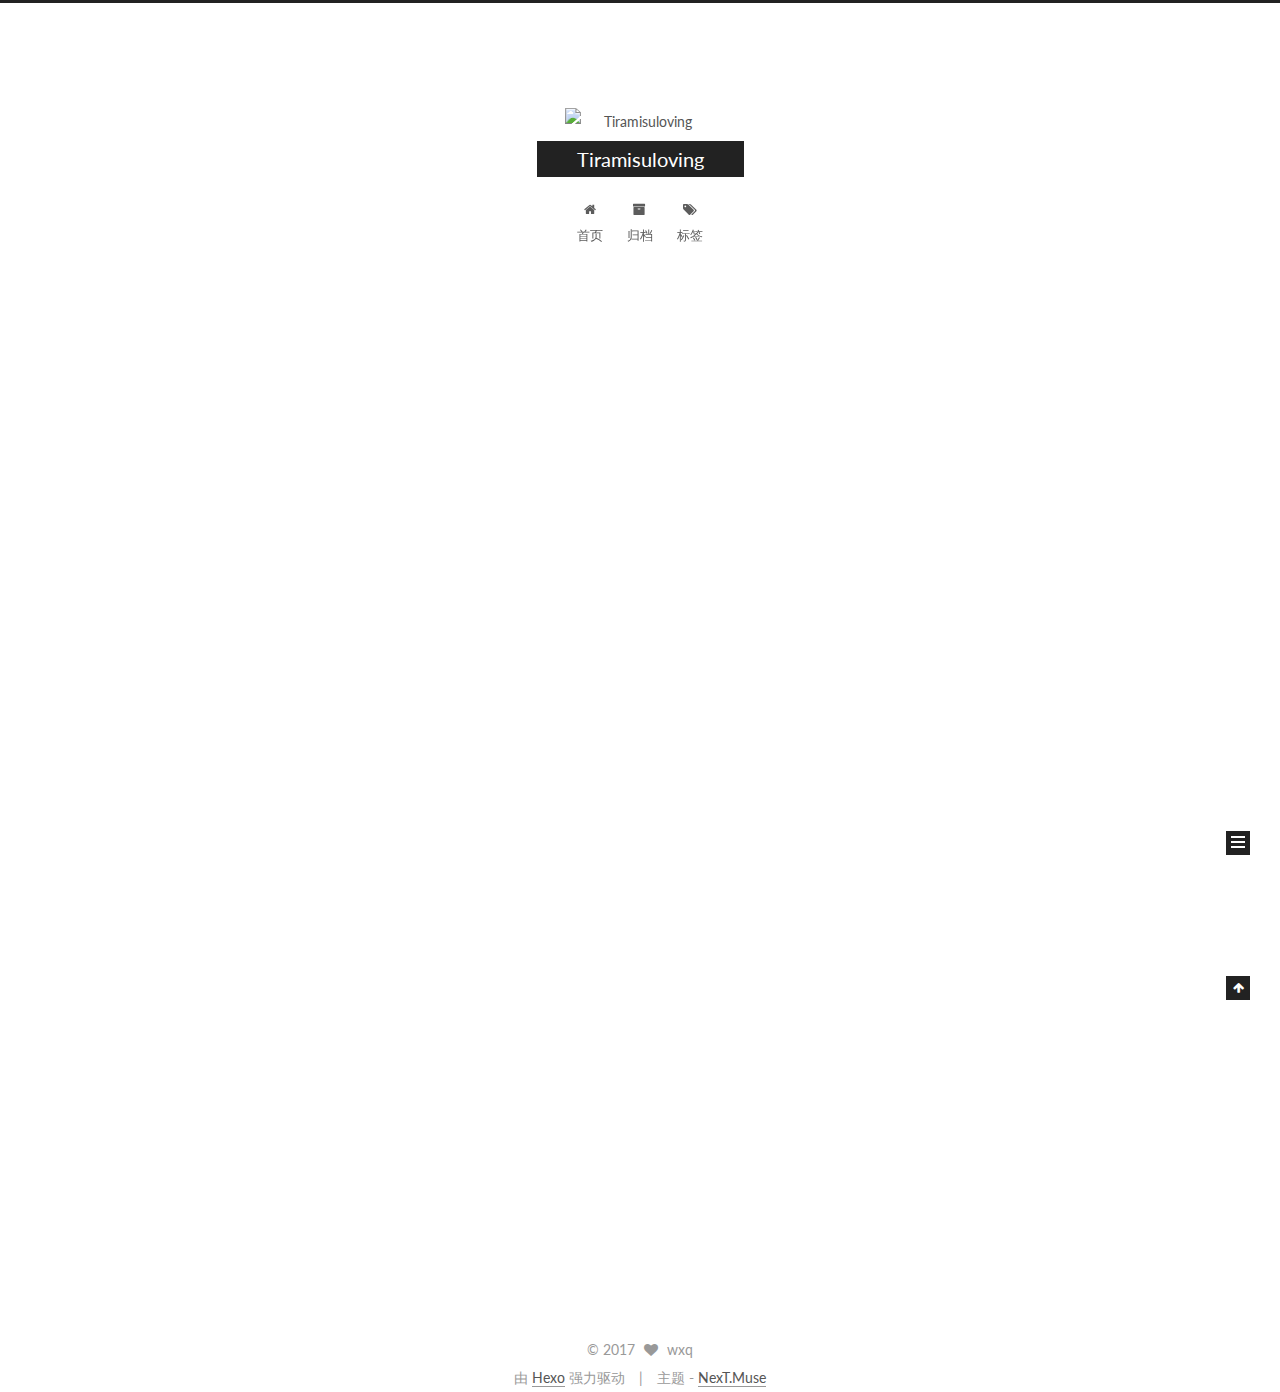
==== commit 5d04b3ef: "Site updated: 2017-08-14 22:57:15" ====
--- a/index.html
+++ b/index.html
@@ -163,6 +163,13 @@
       <div class="header-inner"><div class="site-brand-wrapper">
   <div class="site-meta ">
     
+      <div class="site-meta-headline">
+        <a>
+          <img class="custom-logo-image" src="images/totoro.jpg"
+               alt="Tiramisuloving"/>
+        </a>
+      </div>
+    
 
     <div class="custom-logo-site-title">
       <a href="/"  class="brand" rel="start">
--- a/css/main.css
+++ b/css/main.css
@@ -1811,7 +1811,7 @@
   width: 4px;
   height: 4px;
   border-radius: 50%;
-  background: #b3011b;
+  background: #282255;
 }
 .links-of-blogroll {
   font-size: 13px;
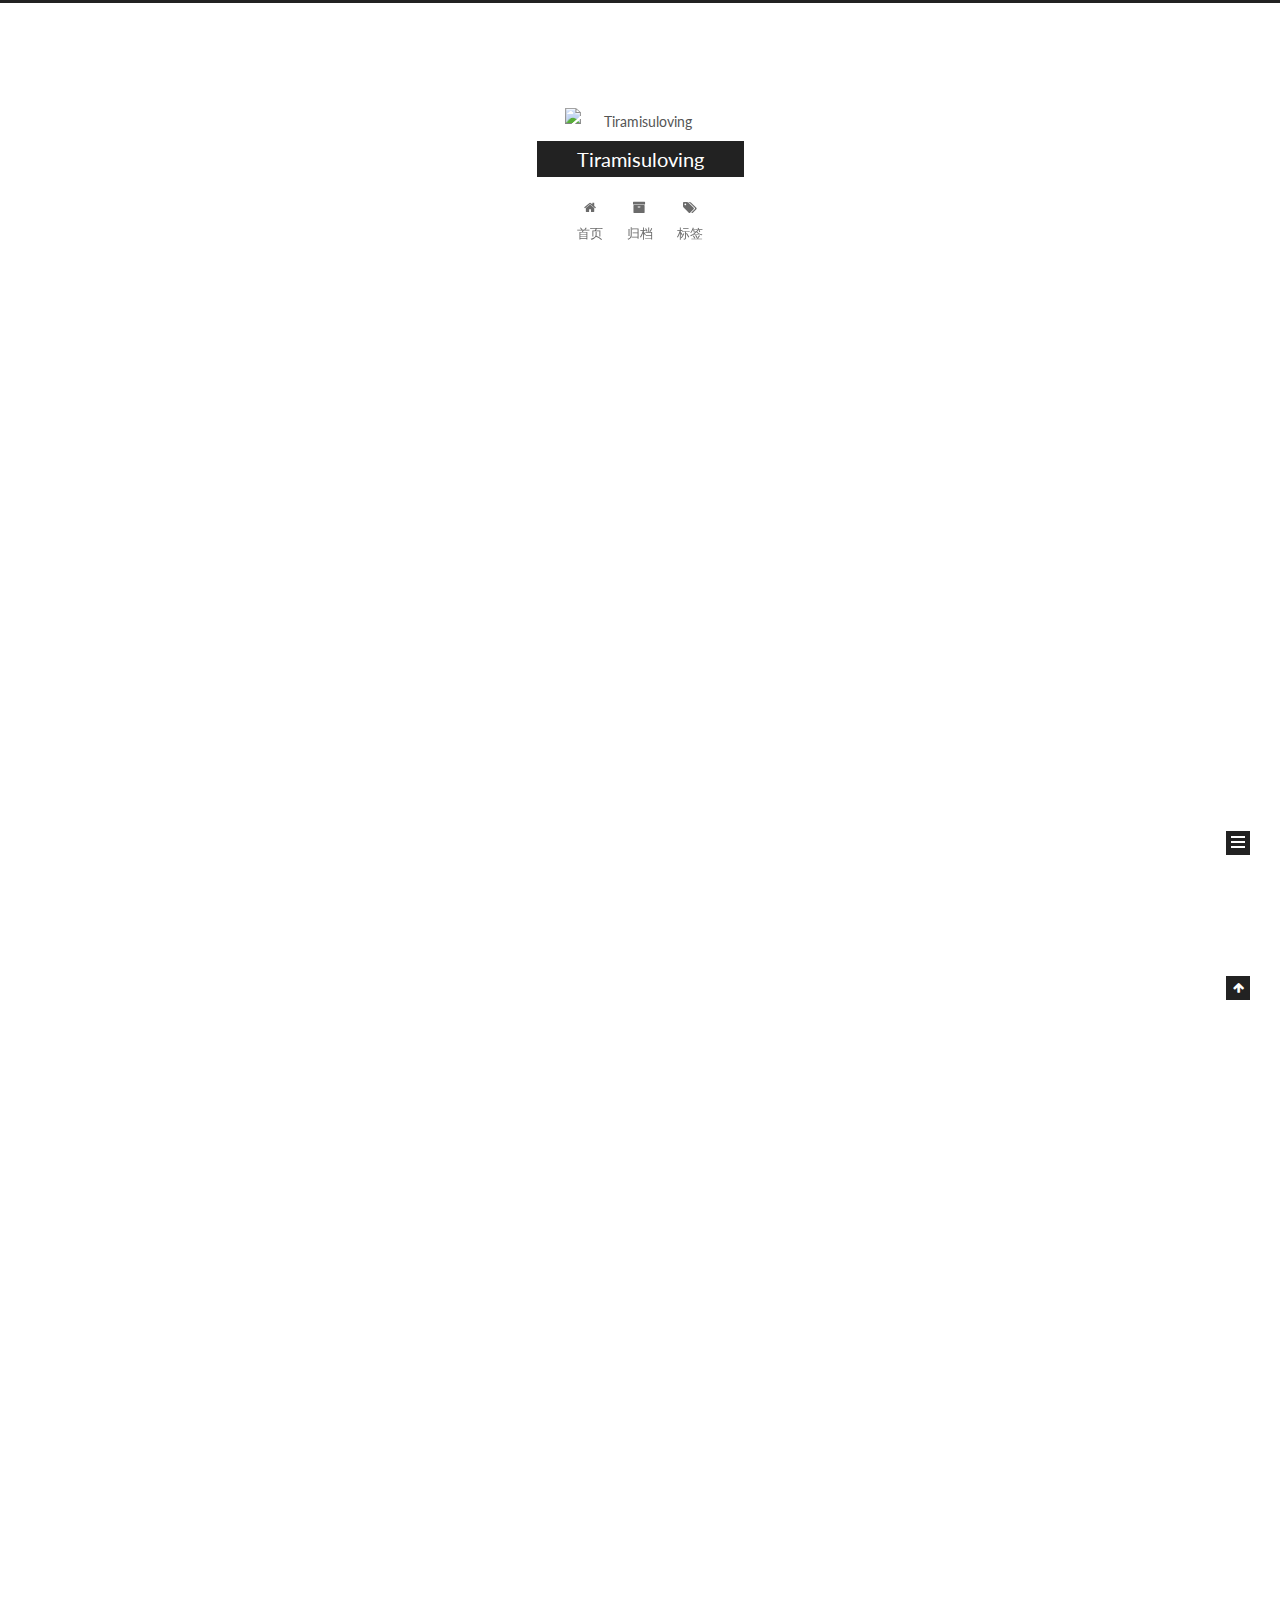
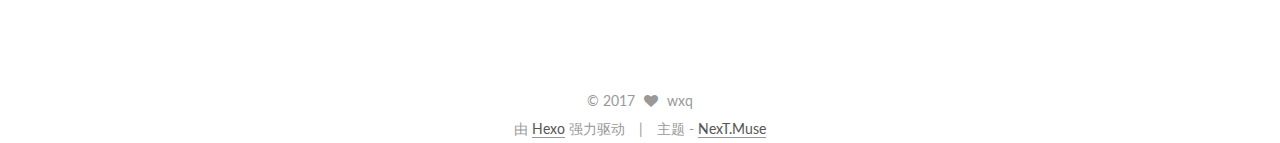
==== commit 249ccbdf: "Site updated: 2017-09-06 00:08:12" ====
--- a/index.html
+++ b/index.html
@@ -261,6 +261,126 @@
   
   
   <div class="post-block">
+    <link itemprop="mainEntityOfPage" href="http://yoursite.com/2017/09/05/python/">
+
+    <span hidden itemprop="author" itemscope itemtype="http://schema.org/Person">
+      <meta itemprop="name" content="wxq">
+      <meta itemprop="description" content="">
+      <meta itemprop="image" content="/images/avatar.gif">
+    </span>
+
+    <span hidden itemprop="publisher" itemscope itemtype="http://schema.org/Organization">
+      <meta itemprop="name" content="Tiramisuloving">
+    </span>
+
+    
+      <header class="post-header">
+
+        
+        
+          <h1 class="post-title" itemprop="name headline">
+                
+                <a class="post-title-link" href="/2017/09/05/python/" itemprop="url">初学Python</a></h1>
+        
+
+        <div class="post-meta">
+          <span class="post-time">
+            
+              <span class="post-meta-item-icon">
+                <i class="fa fa-calendar-o"></i>
+              </span>
+              
+                <span class="post-meta-item-text">发表于</span>
+              
+              <time title="创建于" itemprop="dateCreated datePublished" datetime="2017-09-05T23:47:38+08:00">
+                2017-09-05
+              </time>
+            
+
+            
+
+            
+          </span>
+
+          
+
+          
+            
+          
+
+          
+          
+
+          
+
+          
+
+          
+
+        </div>
+      </header>
+    
+
+    
+    
+    
+    <div class="post-body" itemprop="articleBody">
+
+      
+      
+
+      
+        
+          
+            <p>感觉对于一个前端来说，Python还是挺有用的，因为js没有操作文件写权限，java虽然可以，但是需要IDE，需要编译。python安装一下就可以直接用，也内置了一些基础模块。语法上面作为高级语言也是比较好理解。刚刚看了一点，处于兴趣最浓的时候，已经迫不及待的用已知的语句写了点小功能玩。</p>
+
+          
+        
+      
+    </div>
+    
+    
+    
+
+    
+
+    
+
+    
+
+    <footer class="post-footer">
+      
+
+      
+
+      
+
+      
+      
+        <div class="post-eof"></div>
+      
+    </footer>
+  </div>
+  
+  
+  
+  </article>
+
+
+    
+      
+
+  
+
+  
+  
+  
+
+  <article class="post post-type-normal" itemscope itemtype="http://schema.org/Article">
+  
+  
+  
+  <div class="post-block">
     <link itemprop="mainEntityOfPage" href="http://yoursite.com/2017/08/13/hello-world/">
 
     <span hidden itemprop="author" itemscope itemtype="http://schema.org/Person">
@@ -422,7 +542,7 @@
           
             <div class="site-state-item site-state-posts">
               <a href="/archives/">
-                <span class="site-state-item-count">1</span>
+                <span class="site-state-item-count">2</span>
                 <span class="site-state-item-name">日志</span>
               </a>
             </div>
--- a/css/main.css
+++ b/css/main.css
@@ -1811,7 +1811,7 @@
   width: 4px;
   height: 4px;
   border-radius: 50%;
-  background: #282255;
+  background: #ff63c2;
 }
 .links-of-blogroll {
   font-size: 13px;
